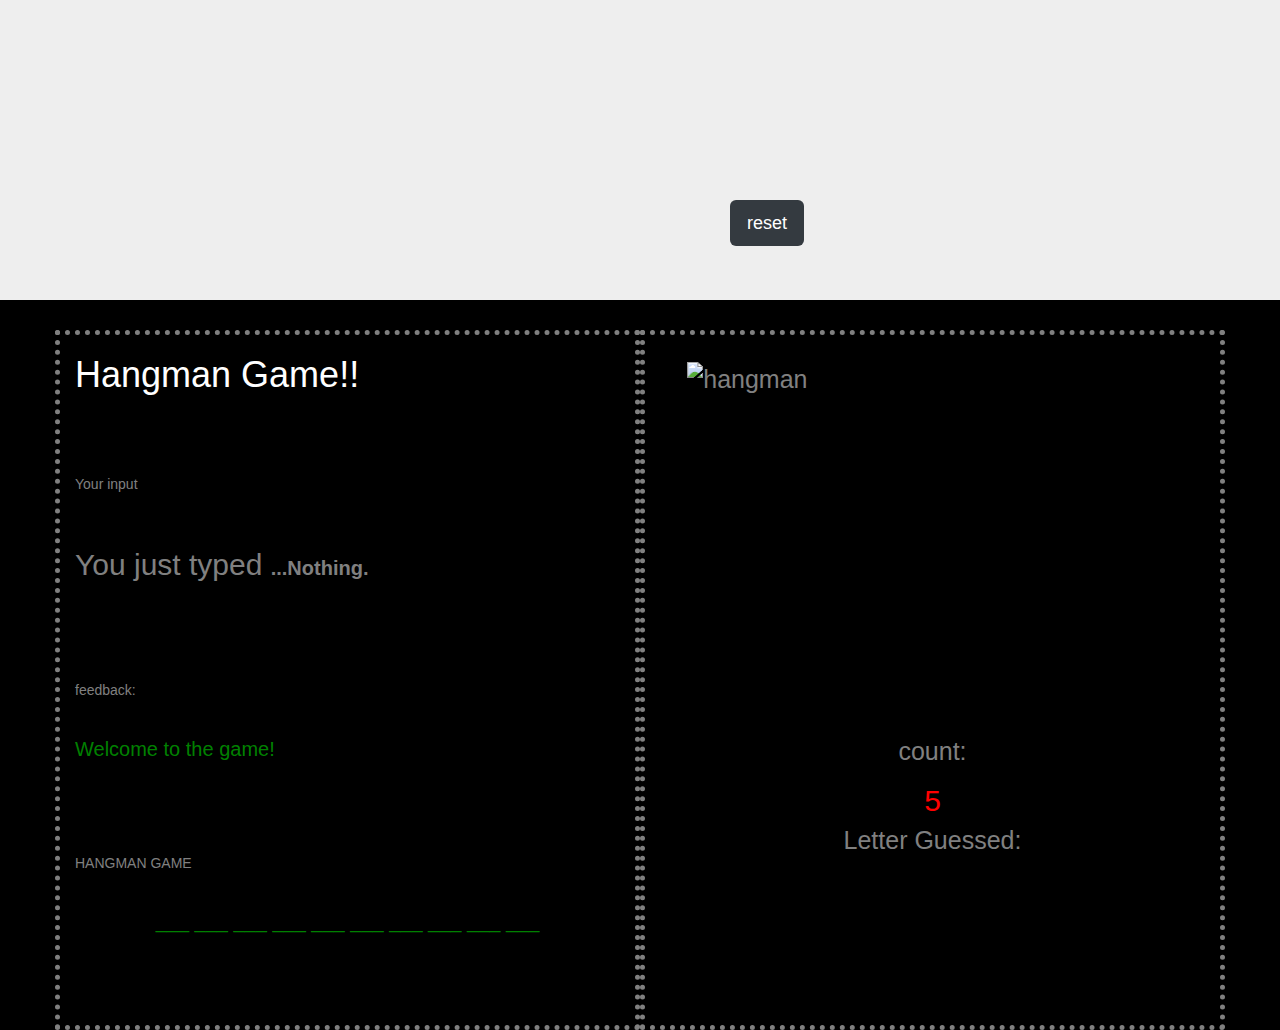
==== index.html @ d59232ff "first" ====
<!DOCTYPE html>
<html lang="en-us">
  <head>
    <meta charset="UTF-8">
    <title>byunwx: Hangman</title>

    <link rel="stylesheet" href="https://maxcdn.bootstrapcdn.com/bootstrap/3.3.7/css/bootstrap.min.css" />
    <link rel="stylesheet" type="text/css" href="./css/style.css">

  </head>
  <body>
  <body>
          <div class="jumbotron">
            <div class="container">
              <div class="button"><button onclick="initial()" class="btn bg-color btn-lg">reset</button></div>
            </div>
          </div>
      <div class="container body">
        <div class="row">
          <div class="col-md-6 left">

            <h1>Hangman Game!!</h1>
            <br>
            <p>Your input</p>
            <h2>You just typed <span id="user-Input"><strong>...Nothing.</strong></span></h2>
            <br><br>
            <p>feedback:</p>
            <span id="message"></span>
            <br><br>

            <p>HANGMAN GAME</p>
            <span id="blank"></span><br><br>
          </div>
          <div class="col-md-6 right">
            <div class"row">

              <img class="middle" src="https://encrypted-tbn0.gstatic.com/images?q=tbn:ANd9GcQqjA4XPv0hzp5b35nXi99NJ7y5KHyNZCwjQzvab8WCys5mpVduPw" alt="hangman">
            </div>
            <div class="row middle">
              <p>count:</p>
              <span id="count"></span><br>
              <p>Letter Guessed:</p>
              <span id="Guessed"></span><br>
            </div>



          </div>
          </div>
        </div>
      </div>
    </div>

    <!-- We have to put this at the end of our document to ensure the user-text
         span exists when we try to access it. -->
    <script type="text/javascript">
      // Let's start by grabbing a reference to the <span> below.

      var count, hangManWord, rightcount;
      var userInput = document.getElementById("user-Input");
      var alpha="qwertyuiopasdfghjklzxcvbnmQWERTYUIOPASDFGHJKLZXCVBNM";
      var wordChar=[];
      var letterGuessed=[];
      var letterRight=[];
      var randoWord=["Helloworld", "virginia", "computer", "programming", "washington"]
      var blank= [];

    function initial(){

      userInput = document.getElementById("user-Input");
      count=5;
      hangManWord= randoWord[Math.floor(Math.random()*(randoWord.length))].toUpperCase();
      rightcount=0;
      wordChar=[];
      letterGuessed=[];
      letterRight=[];
      blank= [];



      document.getElementById("count").innerHTML = count;
      document.getElementById("message").innerHTML = "Welcome to the game!";
      for (var i = 0; i < hangManWord.length; i++) {
        var wordCharAdder= hangManWord.charAt(i);
        wordChar.push(wordCharAdder);
      }

      for (var i = 0; i<wordChar.length; i++){
        var underline= "___";
        blank.push(underline);
      }

      document.getElementById("blank").innerHTML = blank.join("  ");
      document.getElementById("Guessed").innerHTML = letterGuessed;

    }


    initial();


    function fillBlank(a){
      for(var i=0; i<wordChar.length; i++){
        if(wordChar[i]==a){
          blank.splice(i, 1, a);
          rightcount+=1;
        }
      }
    }


      // Next, we give JavaScript a function to execute when onkeyup event fires.
      document.onkeyup = function (event) {

        userInput.textContent = event.key;
        var eventkey=event.key.toUpperCase();
      if(alpha.indexOf(event.key)>=0){
        if (wordChar.indexOf(eventkey) < 0 && letterGuessed.indexOf(eventkey)<0) {
            document.getElementById("message").innerHTML = "Please Try again";
            count-=1;
            document.getElementById("count").innerHTML = count;
            letterGuessed.push(eventkey);
            document.getElementById("Guessed").innerHTML = letterGuessed.join(" ");
            console.log(letterGuessed)
        }else if(letterRight.indexOf(eventkey) >= 0||letterGuessed.indexOf(eventkey)>=0) {
                  document.getElementById("message").innerHTML = "You already guessed this letter";
        }else {
            //  display the key the user pressed (userGuess).
            document.getElementById("message").innerHTML = "good!";
            letterRight.push(eventkey);
            fillBlank(eventkey);
            document.getElementById("blank").innerHTML = blank.join("  ");
              //  display the key the Computer guessed.
        }
      }
      if(count<0){
        document.getElementById("message").innerHTML = "You Lost!!!";

        }
      if(rightcount>=wordChar.length){
        document.getElementById("message").innerHTML = "You Won!!!";
        return;
        }
      if(count<-1){
          initial()
        }
      };
    </script>
  </body>
</html>
---- css/style.css ----
body{
  background-color: black;
  color: white;
}
.jumbotron{
  width: 100%;
  height:300px;
  background-image: url("https://aaronpodesta4.files.wordpress.com/2014/09/banner-ad-2.jpg");
  background-size: cover;
  background-position: center center;
  background-repeat: no-repeat;


}
.bg-color{
  background-color: #343a40;
}
h1{
  color: white;
}
button{
  color: white;
}
button:hover{
  color: red !important;
}
.button{
  position: absolute;
  width: 100px;
  height: auto;
  right: 450px;
  top:200px;
}
.col-md-6{
  display: inline-grid;
  position: relative;
  height: 700px;
}
.left{
  border: dotted 5px;
  color:gray;
  height: 700px;
}
.right{
  height: inherit;
  border: dotted 5px;
  color:gray;
  height: 700px;
}
span{
  font-size: 20px;
}
#message{
  color: green;
}
#count{
  color: red;
  font-size: 30px;
}
#Guessed{
  color: yellow;
}
#blank{
  color:green;
  text-align: center;
}
.middle{
  text-align: center;
  margin: auto;
  padding: 5%;
  font-size: 25px;
}
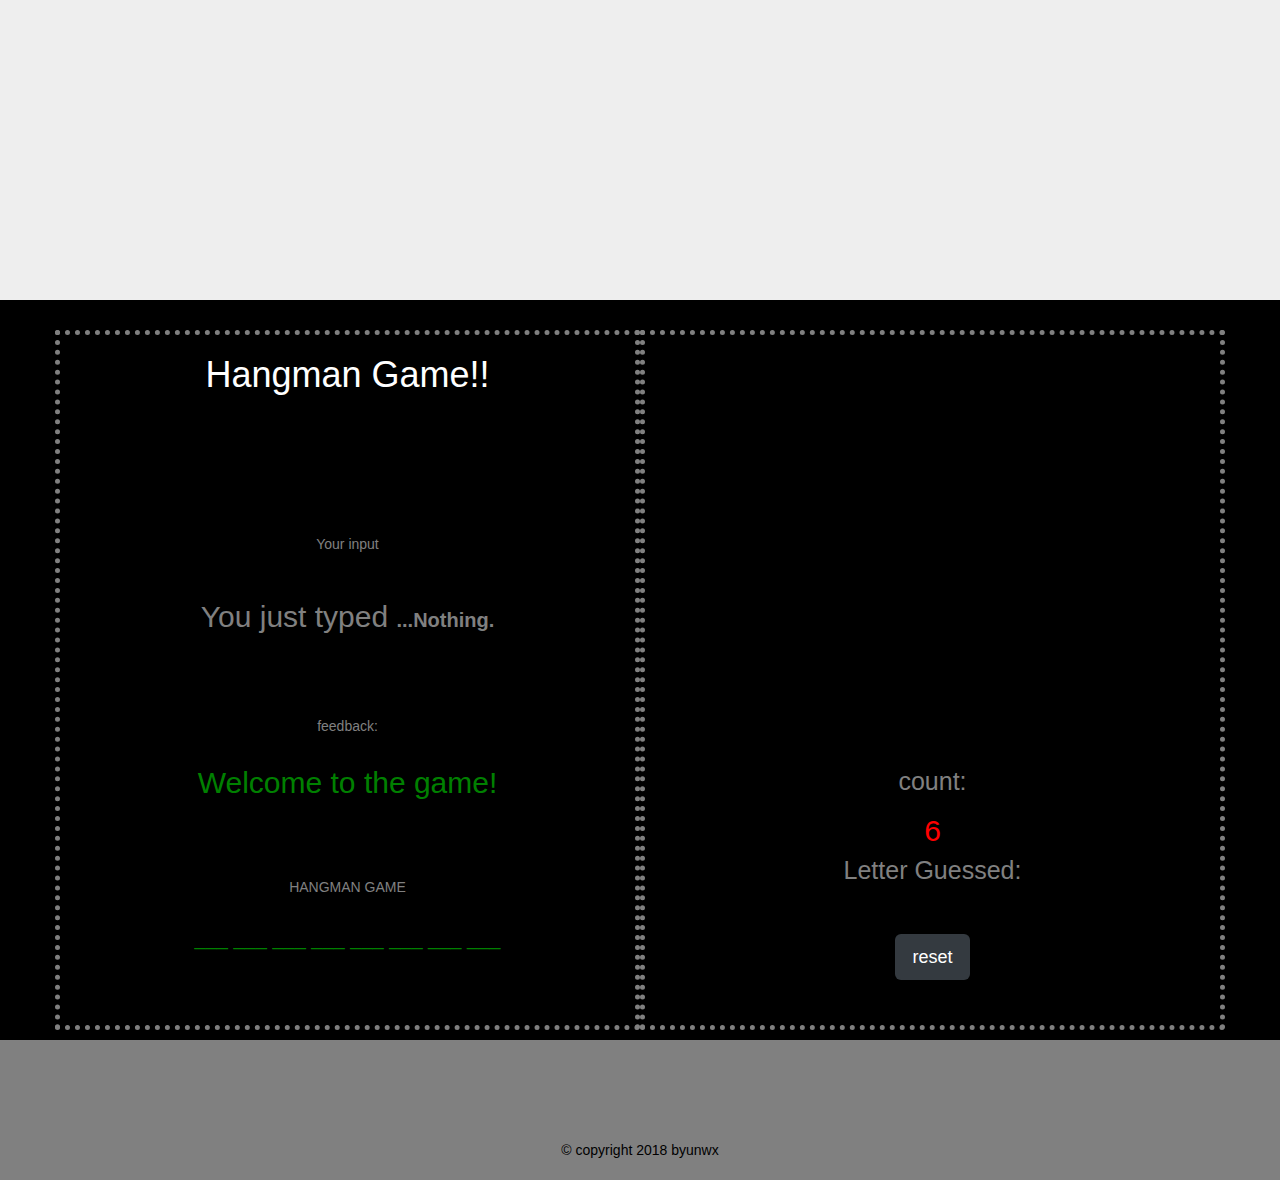
==== commit 1fa3910d: "music" ====
--- a/index.html
+++ b/index.html
@@ -10,9 +10,9 @@
   </head>
   <body>
   <body>
+<div class="page-wrap">
           <div class="jumbotron">
             <div class="container">
-              <div class="button"><button onclick="initial()" class="btn bg-color btn-lg">reset</button></div>
             </div>
           </div>
       <div class="container body">
@@ -20,6 +20,11 @@
           <div class="col-md-6 left">
 
             <h1>Hangman Game!!</h1>
+            <audio id="music">
+              <source src="./music/Pim poy.wav" type="audio/wav" />
+            </audio>
+            <button id="pButton" class="play" onclick="playAudio()"></button>
+
             <br>
             <p>Your input</p>
             <h2>You just typed <span id="user-Input"><strong>...Nothing.</strong></span></h2>
@@ -32,15 +37,16 @@
             <span id="blank"></span><br><br>
           </div>
           <div class="col-md-6 right">
-            <div class"row">
+            <div class="row" id="top">
 
-              <img class="middle" src="https://encrypted-tbn0.gstatic.com/images?q=tbn:ANd9GcQqjA4XPv0hzp5b35nXi99NJ7y5KHyNZCwjQzvab8WCys5mpVduPw" alt="hangman">
+
             </div>
             <div class="row middle">
               <p>count:</p>
               <span id="count"></span><br>
               <p>Letter Guessed:</p>
               <span id="Guessed"></span><br>
+              <div class="button"><button onclick="initial()" class="btn bg-color btn-lg">reset</button></div>
             </div>
 
 
@@ -50,101 +56,26 @@
         </div>
       </div>
     </div>
+</div>
+
+<footer class="site-footer">
+    <div class="container">
+          <div class="row">
+            <div class="iconlink">
+              <a href="https://github.com/byunwx"><div class="smallbox box1"></div></a>
+              <a  href="https://www.linkedin.com/in/woojoo-byun-877181153/"><div class="smallbox box2"></div></a>
+              <a href="https://stackoverflow.com/users/9036970/woojoo-byun"><div class="smallbox box3"></div></a>
+            </div>
+          </div>
+    <br>
+          <div class="row">
+            <p>© copyright 2018 byunwx</p>
+          </div>
+      </div>
+</footer>
 
     <!-- We have to put this at the end of our document to ensure the user-text
          span exists when we try to access it. -->
-    <script type="text/javascript">
-      // Let's start by grabbing a reference to the <span> below.
-
-      var count, hangManWord, rightcount;
-      var userInput = document.getElementById("user-Input");
-      var alpha="qwertyuiopasdfghjklzxcvbnmQWERTYUIOPASDFGHJKLZXCVBNM";
-      var wordChar=[];
-      var letterGuessed=[];
-      var letterRight=[];
-      var randoWord=["Helloworld", "virginia", "computer", "programming", "washington"]
-      var blank= [];
-
-    function initial(){
-
-      userInput = document.getElementById("user-Input");
-      count=5;
-      hangManWord= randoWord[Math.floor(Math.random()*(randoWord.length))].toUpperCase();
-      rightcount=0;
-      wordChar=[];
-      letterGuessed=[];
-      letterRight=[];
-      blank= [];
-
-
-
-      document.getElementById("count").innerHTML = count;
-      document.getElementById("message").innerHTML = "Welcome to the game!";
-      for (var i = 0; i < hangManWord.length; i++) {
-        var wordCharAdder= hangManWord.charAt(i);
-        wordChar.push(wordCharAdder);
-      }
-
-      for (var i = 0; i<wordChar.length; i++){
-        var underline= "___";
-        blank.push(underline);
-      }
-
-      document.getElementById("blank").innerHTML = blank.join("  ");
-      document.getElementById("Guessed").innerHTML = letterGuessed;
-
-    }
-
-
-    initial();
-
-
-    function fillBlank(a){
-      for(var i=0; i<wordChar.length; i++){
-        if(wordChar[i]==a){
-          blank.splice(i, 1, a);
-          rightcount+=1;
-        }
-      }
-    }
-
-
-      // Next, we give JavaScript a function to execute when onkeyup event fires.
-      document.onkeyup = function (event) {
-
-        userInput.textContent = event.key;
-        var eventkey=event.key.toUpperCase();
-      if(alpha.indexOf(event.key)>=0){
-        if (wordChar.indexOf(eventkey) < 0 && letterGuessed.indexOf(eventkey)<0) {
-            document.getElementById("message").innerHTML = "Please Try again";
-            count-=1;
-            document.getElementById("count").innerHTML = count;
-            letterGuessed.push(eventkey);
-            document.getElementById("Guessed").innerHTML = letterGuessed.join(" ");
-            console.log(letterGuessed)
-        }else if(letterRight.indexOf(eventkey) >= 0||letterGuessed.indexOf(eventkey)>=0) {
-                  document.getElementById("message").innerHTML = "You already guessed this letter";
-        }else {
-            //  display the key the user pressed (userGuess).
-            document.getElementById("message").innerHTML = "good!";
-            letterRight.push(eventkey);
-            fillBlank(eventkey);
-            document.getElementById("blank").innerHTML = blank.join("  ");
-              //  display the key the Computer guessed.
-        }
-      }
-      if(count<0){
-        document.getElementById("message").innerHTML = "You Lost!!!";
-
-        }
-      if(rightcount>=wordChar.length){
-        document.getElementById("message").innerHTML = "You Won!!!";
-        return;
-        }
-      if(count<-1){
-          initial()
-        }
-      };
-    </script>
+    <script type="text/javascript" src="./js/logic.js"></script>
   </body>
 </html>
--- a/css/style.css
+++ b/css/style.css
@@ -1,7 +1,4 @@
-body{
-  background-color: black;
-  color: white;
-}
+
 .jumbotron{
   width: 100%;
   height:300px;
@@ -9,14 +6,25 @@
   background-size: cover;
   background-position: center center;
   background-repeat: no-repeat;
+}
+#pButton{
+	height:60px;
+	width: 60px;
+	border: none;
+	background-size: 50% 50%;
+	background-position: center;
+  margin: auto;
+}
+.play{background: url('http://theheartgarden.com.au/wp-content/uploads/2016/11/video-play-icon.png') no-repeat;}
+.pause{background: url('../images/icons/pause.png') no-repeat;}
 
 
-}
 .bg-color{
   background-color: #343a40;
 }
 h1{
   color: white;
+
 }
 button{
   color: white;
@@ -24,12 +32,8 @@
 button:hover{
   color: red !important;
 }
-.button{
-  position: absolute;
-  width: 100px;
-  height: auto;
-  right: 450px;
-  top:200px;
+button:focus{
+  color:white;
 }
 .col-md-6{
   display: inline-grid;
@@ -40,8 +44,11 @@
   border: dotted 5px;
   color:gray;
   height: 700px;
+  text-align: center;
 }
 .right{
+  position:relative;
+  display: inline-grid;
   height: inherit;
   border: dotted 5px;
   color:gray;
@@ -52,6 +59,7 @@
 }
 #message{
   color: green;
+  font-size: 30px;
 }
 #count{
   color: red;
@@ -70,3 +78,85 @@
   padding: 5%;
   font-size: 25px;
 }
+#top{
+  background-image: url("../images/hang0.png");
+  height:350px;
+  background-size: cover;
+  background-position: center center;
+  background-repeat: no-repeat;
+}
+/* footer */
+html {
+  height: 100%;
+  box-sizing: border-box;
+}
+
+*,
+*:before,
+*:after {
+  box-sizing: inherit;
+}
+
+body {
+  position: relative;
+  margin: 0;
+  padding-bottom: 15rem;
+  min-height: 100%;
+  background-color: black;
+  color: white;
+}
+
+.page-wrap {
+  margin: 0 auto;
+}
+
+/**
+ * Footer Styles
+ */
+.site-footer{
+  background-color: gray;
+  right: 0;
+  bottom: 0;
+  left:0;
+  padding: 1rem;
+  background: solid;
+  position: absolute;
+  width: 100%;
+  text-align: center;
+  z-index: 1;
+  color: black;
+ }
+
+
+ /* icon */
+ .iconlink{
+   width:170px;
+   margin: 20px auto;
+ }
+ .smallbox{
+   width: 50px;
+   height: 50px;
+   margin: 0 2px;
+   float: left;
+   background-size: cover;
+   background-position: center center;
+   background-repeat: no-repeat;
+ }
+ .box1{
+   background-image: url("../images/icons/github.png");
+ }
+ .box2{
+   background-image: url("../images/icons/linkicon.png");
+ }
+ .box3{
+   background-image: url("../images/icons/stackicon.png");
+ }
+ .box1:hover{
+   background-image: url("../images/icons/githubicon.png");
+ }
+ .box2:hover{
+   background-image: url("../images/icons/link-icon.jpg");
+ }
+ .box3:hover{
+   background-image: url("../images/icons/stack.png");
+ }
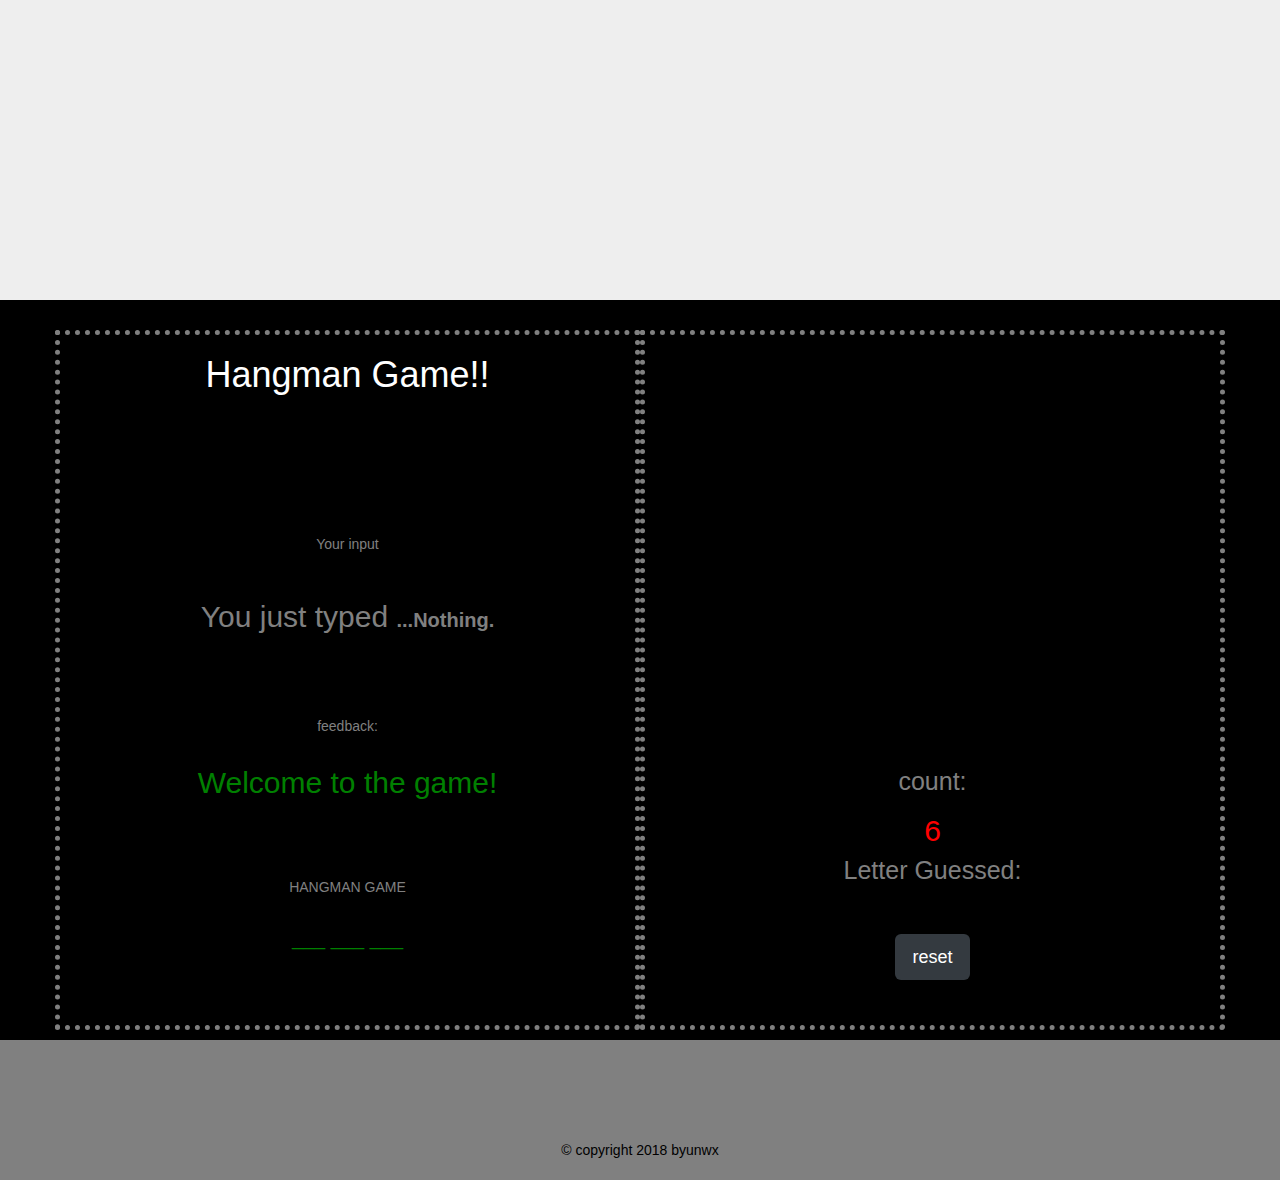
==== commit fdb589e4: "woojoo" ====
--- a/index.html
+++ b/index.html
@@ -21,7 +21,7 @@
 
             <h1>Hangman Game!!</h1>
             <audio id="music">
-              <source src="./music/Pim poy.wav" type="audio/wav" />
+              <source src="./music/8_Bit_March.mp3" type="audio/wav" />
             </audio>
             <button id="pButton" class="play" onclick="playAudio()"></button>
 
--- a/css/style.css
+++ b/css/style.css
@@ -30,10 +30,13 @@
   color: white;
 }
 button:hover{
-  color: red !important;
+  color: yellow !important;
+}
+button:active{
+  color:yellow!important;
 }
 button:focus{
-  color:white;
+  color:white!important;
 }
 .col-md-6{
   display: inline-grid;
